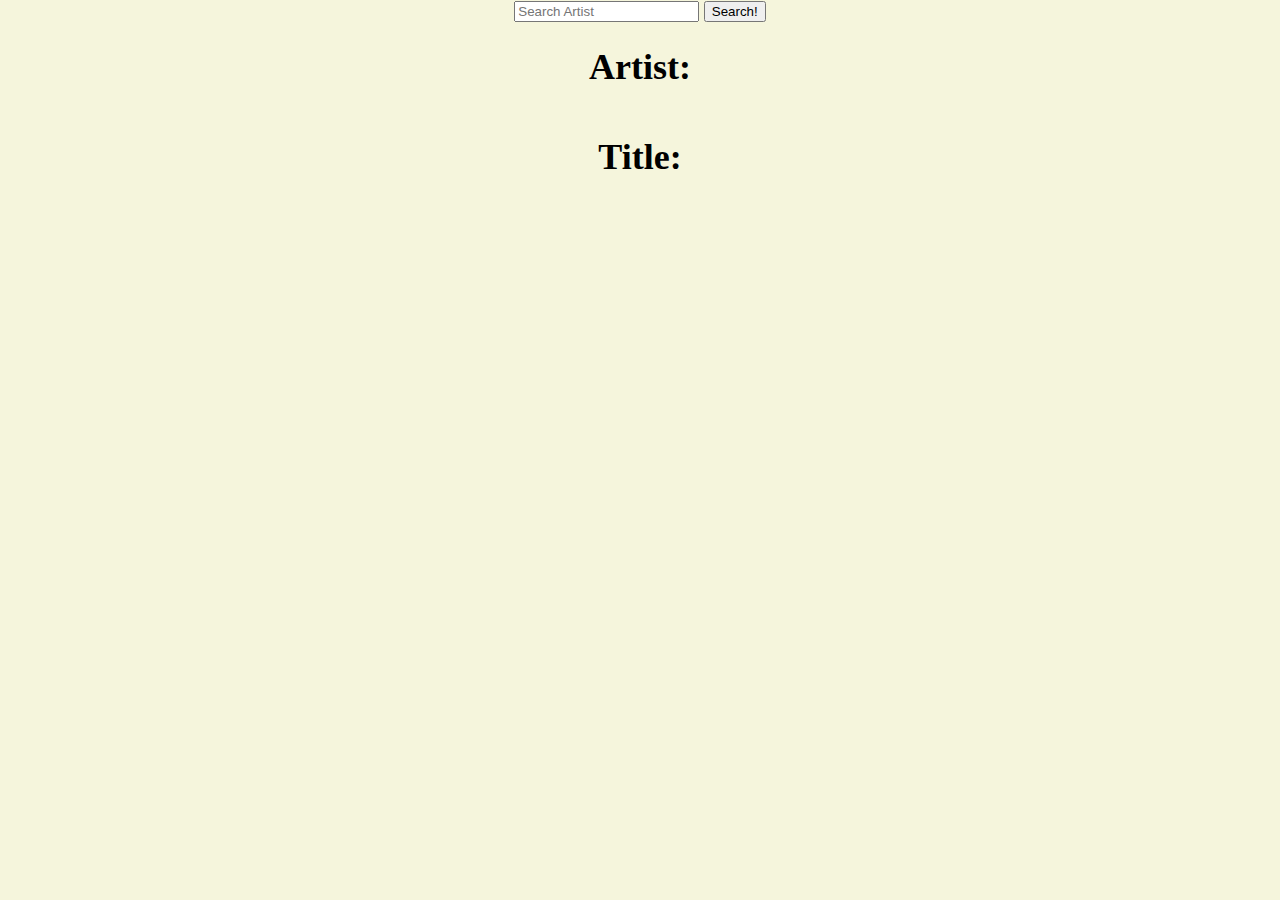
==== music.html @ 796c8ea9 "add music.html, add buttons for music browser, work of functionality" ====
<!DOCTYPE html>
<html lang="en">
<head>
    <meta charset="UTF-8">
    <meta http-equiv="X-UA-Compatible" content="IE=edge">
    <meta name="viewport" content="width=device-width, initial-scale=1.0">
    <link href="https://cdn.jsdelivr.net/npm/bootstrap@5.0.0-beta3/dist/css/bootstrap.min.css" rel="stylesheet" integrity="sha384-eOJMYsd53ii+scO/bJGFsiCZc+5NDVN2yr8+0RDqr0Ql0h+rP48ckxlpbzKgwra6" crossorigin="anonymous">
    <script src="https://cdn.jsdelivr.net/npm/bootstrap@5.0.0-beta3/dist/js/bootstrap.bundle.min.js" integrity="sha384-JEW9xMcG8R+pH31jmWH6WWP0WintQrMb4s7ZOdauHnUtxwoG2vI5DkLtS3qm9Ekf" crossorigin="anonymous"></script>
    <link rel="stylesheet" href="styles.css">
    <title>Music Browser</title>
</head>
<body>
    

    <form>
        <div class="music-browser">
            <input type="text" class="form-control form-control-sm" placeholder="Search Artist" id="browse-music">
            <button type="submit" id="search-music" type="button" class="btn btn-outline-primary">Search!</button>
        </div>
    </form>
    <div id="browse">
        <h1 id="artist">Artist:</h1>
    </div>
    <div id="title">
        <h1 id="title">Title:</h1>
    </div>





</body>
<script src="main.js"></script>
</html>
---- styles.css ----
body {
    margin: 0;
    display: flex;
    flex-direction: column;
    align-items: center;
    font-size: 18px;
    background-color: beige;
}

h1 {
    font-size: 36x;
}

.api-section {
    width: 90%;
    max-width: 900px;
    padding: 24px;
    border: 1px solid #999;
    border-radius: 4px;
    margin: 24px 24px 0;
}

.api-content {
    font-weight: bold;
    font-style: italic;
    color: #999;
}

.card {

}

.search-weather {
    text-align: center;
    margin: auto;
    padding: 15px;
}
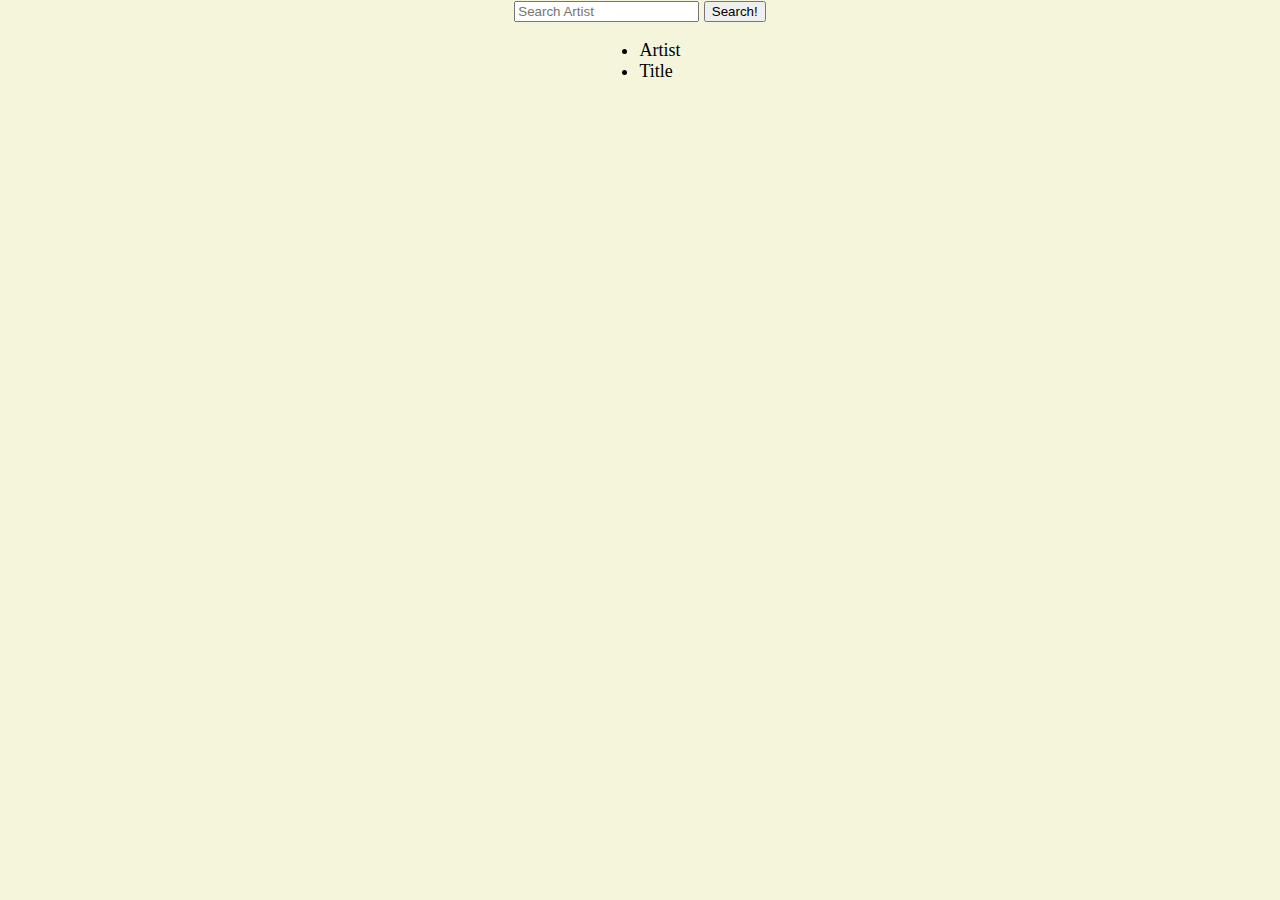
==== commit ecd7d20c: "restructure music.html to match index.html, comment out weather and dog apps to check pt3 functional" ====
--- a/music.html
+++ b/music.html
@@ -19,10 +19,17 @@
         </div>
     </form>
     <div id="browse">
-        <h1 id="artist">Artist:</h1>
+        <ul class="list-group list-group-flush">
+            <div id="artist">
+            <li class="list-group-item">Artist</li>
+            
+        
+            </div>
+            <div>
+            <li class="list-group-item">Title</li>
+            <div id="title"></div>
     </div>
-    <div id="title">
-        <h1 id="title">Title:</h1>
+    
     </div>
 
 
